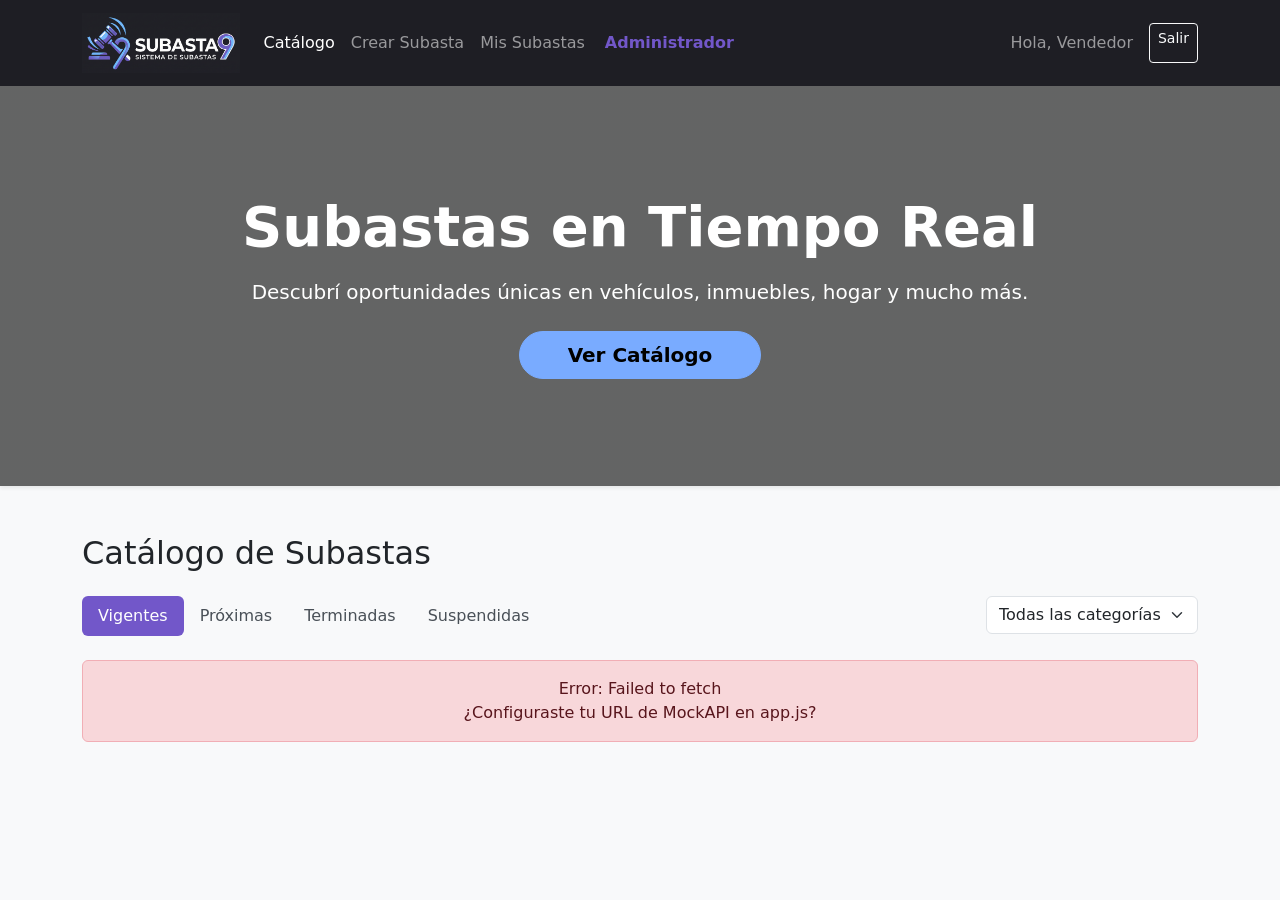
==== frontend/index.html @ f8a0b32e "Desarrollo inicial completo del Frontend (Catálogo, Subastas, Login y Panel Admin)" ====
<!DOCTYPE html>
<html lang="es">

<head>
    <meta charset="UTF-8">
    <meta name="viewport" content="width=device-width, initial-scale=1.0">
    <title>Sistema de Subastas - Grupo 9</title>
    <!-- Bootstrap CSS -->
    <link href="https://cdn.jsdelivr.net/npm/bootstrap@5.3.0/dist/css/bootstrap.min.css" rel="stylesheet">
    <!-- Estilos personalizados -->
    <link rel="stylesheet" href="css/style.css">
</head>

<body class="bg-light">

    <nav class="navbar navbar-expand-lg navbar-dark bg-dark">
        <div class="container">
            <a class="navbar-brand" href="index.html">
                <img src="../img/icono_subasta9.png" alt="Subastas Grupo 9" height="60">
            </a>
            <button class="navbar-toggler" type="button" data-bs-toggle="collapse" data-bs-target="#navbarNav">
                <span class="navbar-toggler-icon"></span>
            </button>
            <div class="collapse navbar-collapse" id="navbarNav">
                <ul class="navbar-nav me-auto">
                    <li class="nav-item">
                        <a class="nav-link active" href="index.html">Catálogo</a>
                    </li>
                    <li class="nav-item">
                        <a class="nav-link" href="pages/crear-subasta.html">Crear Subasta</a>
                    </li>
                    <li class="nav-item">
                        <a class="nav-link" href="pages/mis-subastas.html">Mis Subastas</a>
                    </li>
                    <li class="nav-item">
                        <a class="nav-link fw-bold" href="pages/admin-dashboard.html" style="color: var(--color-filtro);"><i class="bi bi-shield-lock me-1"></i>Administrador</a>
                    </li>
                </ul>
                <div class="d-flex ms-auto">
                    <span class="navbar-text me-3">Hola, Vendedor</span>
                    <a href="pages/login.html" class="btn btn-outline-light btn-sm">Salir</a>
                </div>
            </div>
        </div>
    </nav>

    <!-- Hero Section -->
    <div class="hero-section shadow-sm">
        <div class="container">
            <h1 class="display-4 fw-bold mb-3">Subastas en Tiempo Real</h1>
            <p class="lead mb-4">Descubrí oportunidades únicas en vehículos, inmuebles, hogar y mucho más.</p>
            <a href="#catalogo" class="btn btn-primary btn-lg px-5 fw-bold rounded-pill">Ver Catálogo</a>
        </div>
    </div>

    <div class="container" id="catalogo">
        <h2 class="mb-4">Catálogo de Subastas</h2>

        <!-- Pestañas de filtrado por estado usando Bootstrap -->
        <ul class="nav nav-pills mb-4" id="estadoTabs">
            <li class="nav-item">
                <button class="nav-link active" onclick="filtrarPorEstado('ACTIVA', this)">Vigentes</button>
            </li>
            <li class="nav-item">
                <button class="nav-link" onclick="filtrarPorEstado('PUBLICADA', this)">Próximas</button>
            </li>
            <li class="nav-item">
                <button class="nav-link" onclick="filtrarPorEstado('FINALIZADA', this)">Terminadas</button>
            </li>
            <li class="nav-item">
                <button class="nav-link" onclick="filtrarPorEstado('CANCELADA', this)">Suspendidas</button>
            </li>
            <li class="nav-item ms-auto">
                <select class="form-select" id="filtroCategoria" onchange="filtrarCombinado()">
                    <option value="TODAS">Todas las categorías</option>
                    <option value="Inmuebles">Inmuebles</option>
                    <option value="Vehículos">Vehículos</option>
                    <option value="Hogar">Hogar</option>
                </select>
            </li>
        </ul>

        <!-- Contenedor donde se inyectarán las subastas -->
        <div id="subastas-container" class="row g-4">
            <!-- Loader (Se oculta al cargar los datos) -->
            <div class="text-center" id="loader">
                <div class="spinner-border text-primary" role="status">
                    <span class="visually-hidden">Cargando...</span>
                </div>
                <p>Cargando subastas...</p>
            </div>
        </div>
    </div>

    <!-- Script de Bootstrap -->
    <script src="https://cdn.jsdelivr.net/npm/bootstrap@5.3.0/dist/js/bootstrap.bundle.min.js"></script>
    <!-- Nuestro Script -->
    <script src="js/app.js"></script>
</body>

</html>
---- frontend/css/style.css ----
/* Paleta de Colores Personalizada */
:root {
    --color-filtro: #7257c9;
    --color-cancelado: #F06A6A;
    --color-activo: #c3e684;
    --color-publicado: #79abff;
    --color-alerta-btn: #f6d866;
    --color-alerta-bg: #ffffff;
    --asana-darker: #1E1E24;
}

/* Sobreescribir color oscuro (Navbar) */
.bg-dark {
    background-color: var(--asana-darker) !important;
}

/* Barra de selección (Tabs de index.html) */
.nav-pills .nav-link {
    color: #495057 !important;
    font-weight: 500;
}

.nav-pills .nav-link:hover {
    color: var(--asana-darker) !important;
}

.nav-pills .nav-link.active,
.nav-pills .show>.nav-link {
    background-color: var(--color-filtro) !important;
    color: #fff !important;
}

/* Badges de Estado (App.js y Subasta.js) */
.bg-success {
    background-color: var(--color-activo) !important;
    color: #000 !important;
}

.bg-primary {
    background-color: var(--color-publicado) !important;
    color: #000 !important;
}

.bg-danger {
    background-color: var(--color-cancelado) !important;
    color: #fff !important;
}

/* Botones principales */
.btn-primary {
    background-color: var(--color-publicado) !important;
    border-color: var(--color-publicado) !important;
    color: #000 !important;
    font-weight: bold;
}

.btn-primary:hover {
    background-color: #6a9cee !important;
    border-color: #6a9cee !important;
}

.btn-outline-primary {
    color: var(--color-publicado) !important;
    border-color: var(--color-publicado) !important;
}

.btn-outline-primary:hover {
    background-color: var(--color-publicado) !important;
    color: #000 !important;
}

.text-primary {
    color: var(--color-publicado) !important;
}

/* SweetAlert2 Alertas Personalizadas */
div:where(.swal2-container) div:where(.swal2-popup) {
    background-color: var(--color-alerta-bg) !important;
    border-radius: 15px !important;
}

div:where(.swal2-container) h2:where(.swal2-title),
div:where(.swal2-container) div:where(.swal2-html-container) {
    color: #333 !important;
}

div:where(.swal2-container) button:where(.swal2-styled).swal2-confirm {
    background-color: var(--color-alerta-btn) !important;
    color: #000 !important;
    font-weight: bold !important;
    border-radius: 8px !important;
}

/* Estilos extra*/
body {
    background-color: #f8f9fa;
}

.card:hover {
    transform: translateY(-5px);
    transition: transform 0.3s ease;
}

/* Hero Section */
.hero-section {
    background-image: linear-gradient(rgba(0, 0, 0, 0.6), rgba(0, 0, 0, 0.6)), url('https://i0.wp.com/aldiaargentina.microjuris.com/wp-content/uploads/2021/11/subasta-online.jpg?fit=941%2C629&ssl=1');
    background-size: cover;
    background-position: center;
    background-repeat: no-repeat;
    height: 400px;
    display: flex;
    align-items: center;
    justify-content: center;
    color: white;
    text-align: center;
    margin-bottom: 3rem;
}

/* Detalles de subasta */
.premium-card {
    background: rgba(255, 255, 255, 0.95);
    backdrop-filter: blur(10px);
    border: 1px solid rgba(255, 255, 255, 0.2);
}

.nav-tabs .nav-link {
    color: #6c757d;
}

.nav-tabs .nav-link:hover {
    color: var(--color-publicado);
}

.nav-tabs .nav-link.active {
    color: var(--color-publicado) !important;
}

.hover-primary:hover {
    color: var(--color-publicado) !important;
}
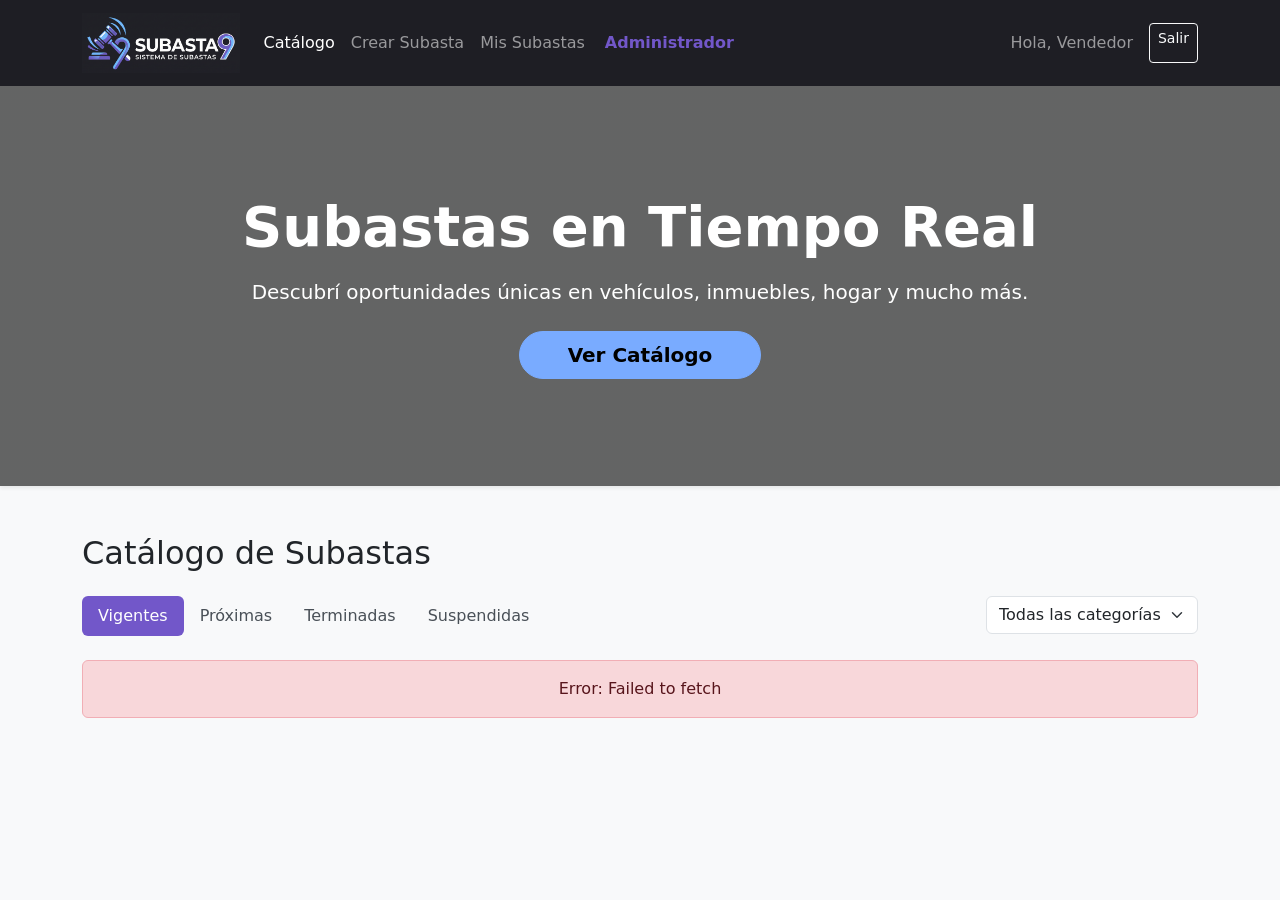
==== commit 8b5386e4: "Fase 3 completa: Seguridad y Autenticacion con JWT + Spring Security + BCrypt" ====
--- a/frontend/index.html
+++ b/frontend/index.html
@@ -94,6 +94,8 @@
 
     <!-- Script de Bootstrap -->
     <script src="https://cdn.jsdelivr.net/npm/bootstrap@5.3.0/dist/js/bootstrap.bundle.min.js"></script>
+    <!-- Config y Auth -->
+    <script src="js/api-config.js"></script>
     <!-- Nuestro Script -->
     <script src="js/app.js"></script>
 </body>
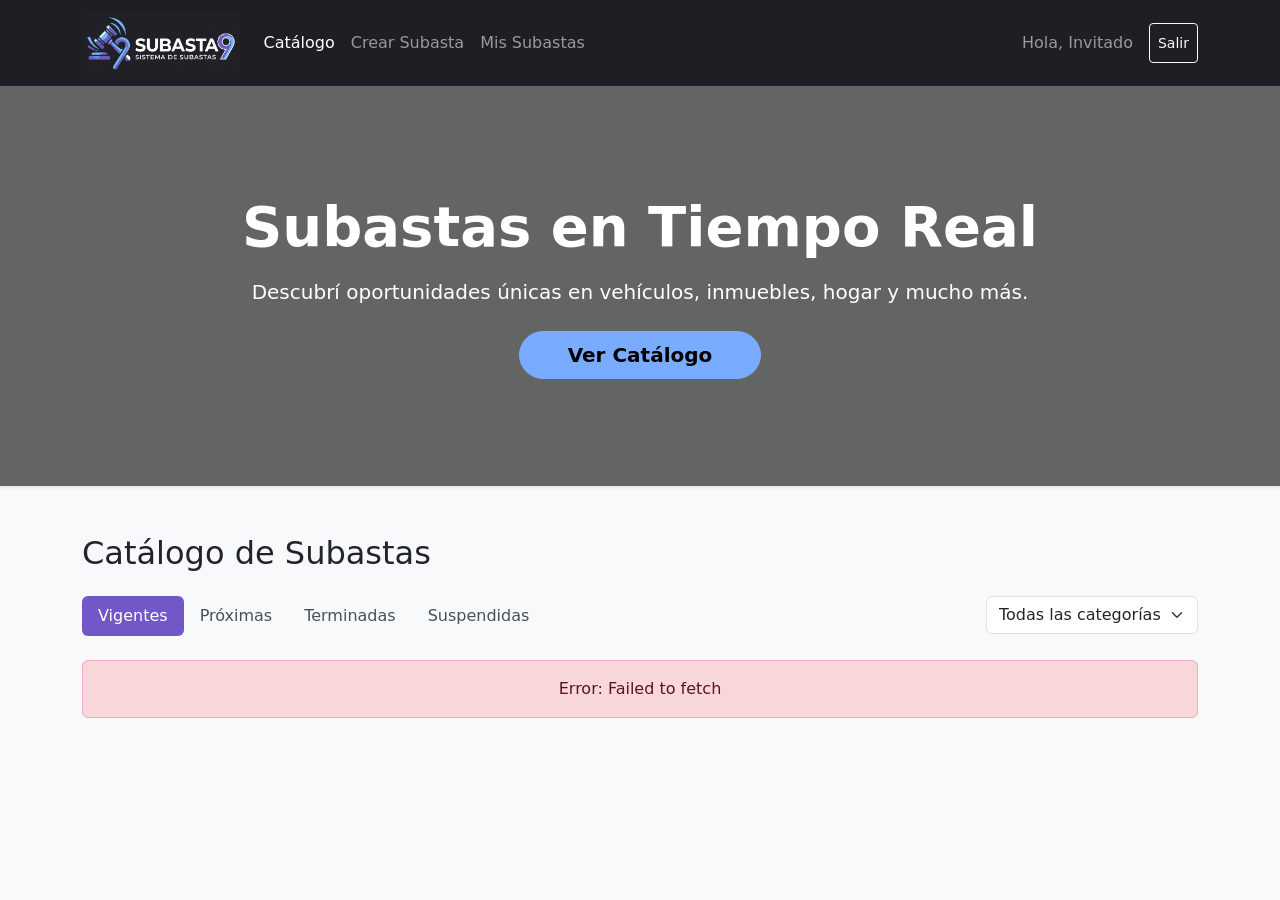
==== commit 900c521f: "Se finalizó la integración del frontend con el backend, habilitando el motor de pujas real, el panel" ====
--- a/frontend/index.html
+++ b/frontend/index.html
@@ -32,13 +32,14 @@
                     <li class="nav-item">
                         <a class="nav-link" href="pages/mis-subastas.html">Mis Subastas</a>
                     </li>
-                    <li class="nav-item">
-                        <a class="nav-link fw-bold" href="pages/admin-dashboard.html" style="color: var(--color-filtro);"><i class="bi bi-shield-lock me-1"></i>Administrador</a>
+                    <li class="nav-item" id="nav-admin">
+                        <a class="nav-link fw-bold" href="pages/admin-dashboard.html"
+                            style="color: var(--color-filtro);"><i class="bi bi-shield-lock me-1"></i>Administrador</a>
                     </li>
                 </ul>
                 <div class="d-flex ms-auto">
                     <span class="navbar-text me-3">Hola, Vendedor</span>
-                    <a href="pages/login.html" class="btn btn-outline-light btn-sm">Salir</a>
+                    <button onclick="cerrarSesion()" class="btn btn-outline-light btn-sm">Salir</button>
                 </div>
             </div>
         </div>
